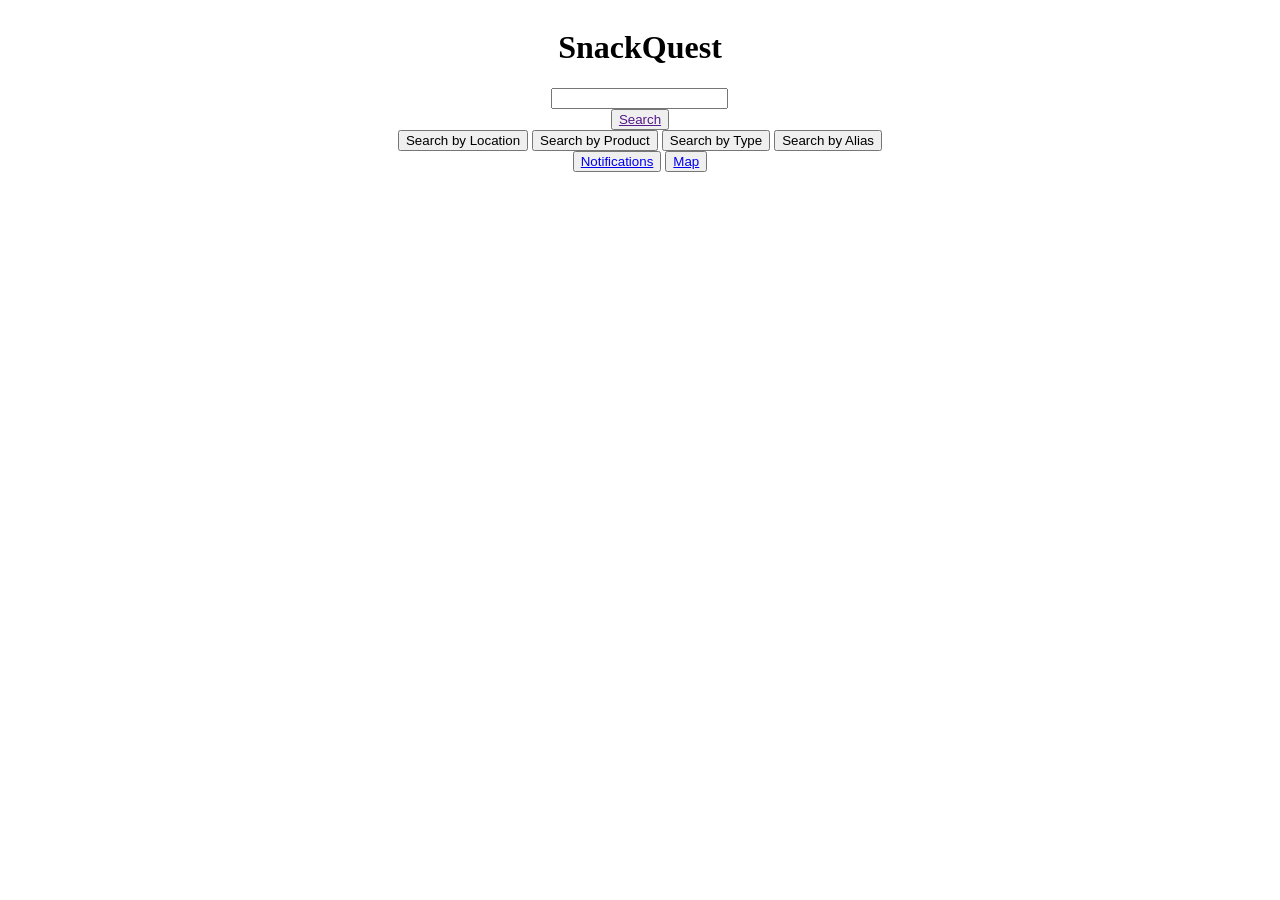
==== index.html @ 7bb12122 "updated index.html and added basic styling (sorry krutz)" ====
<!DOCTYPE html>
<html>
<head>
    <link rel="stylesheet" href="style.css" />
</head>

<body>
    <h1>SnackQuest</h1>

    <div class="search">
        <input type="text">
        <button type="button"><a href="">Search</a></button>

        <div>
            <button type="button">Search by Location</button>
            <button type="button">Search by Product</button>
            <button type="button">Search by Type</button>
            <button type="button">Search by Alias</button>
        </div>
    </div>

    <nav>
        <button type="button">
            <a href="notifications">Notifications</a>
        </button>

        <button type="button">
            <a href="map">Map</a>
        </button>
    </nav>
</body>
</html>
---- style.css ----
body {
    display: flex;
    flex-direction: column;
    align-items: center;
}

div.search {
    display: inherit;
    flex-direction: inherit;
    align-items: inherit;
}
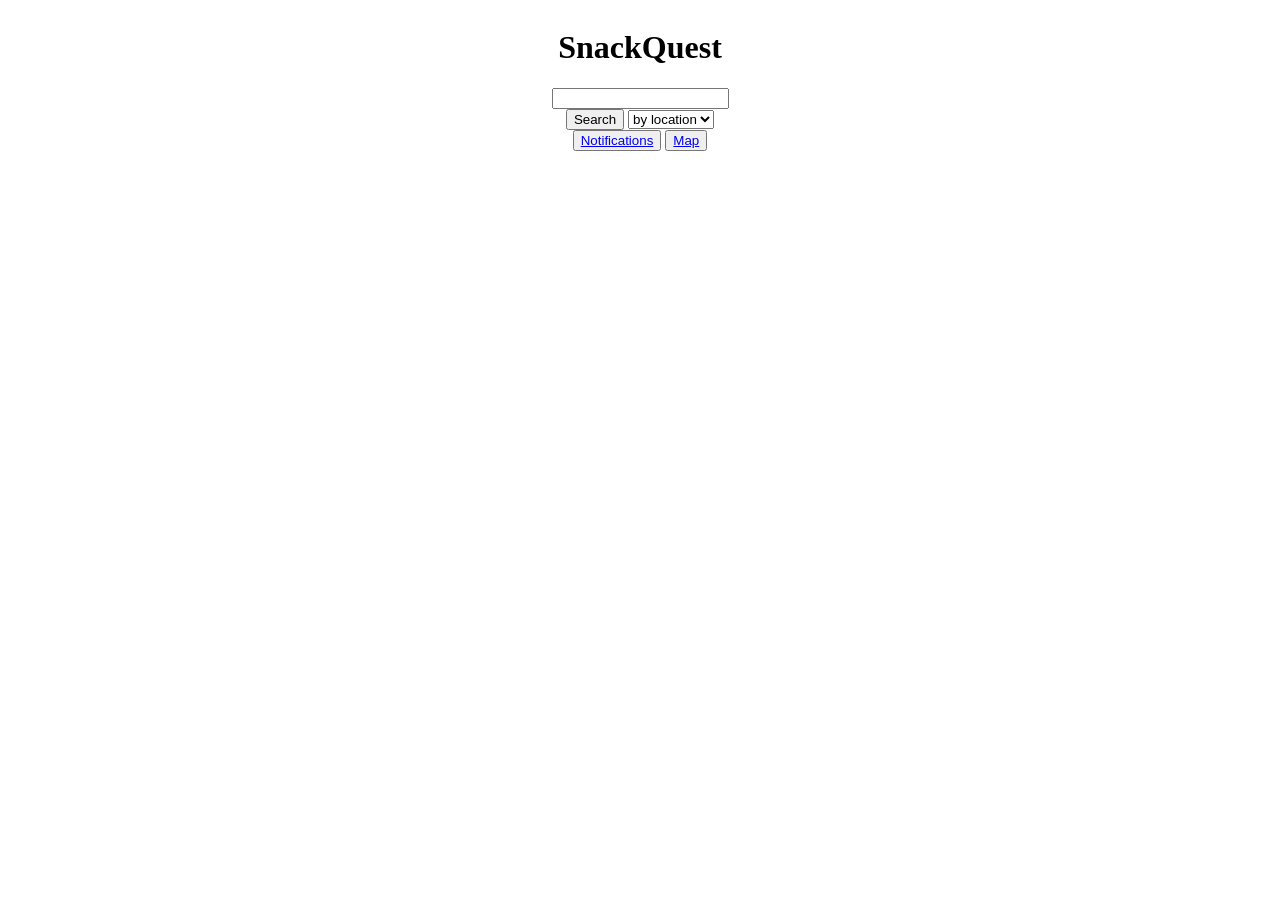
==== commit 6da49dea: "more updates to index.html" ====
--- a/index.html
+++ b/index.html
@@ -8,15 +8,18 @@
     <h1>SnackQuest</h1>
 
     <div class="search">
-        <input type="text">
-        <button type="button"><a href="">Search</a></button>
+        <form>
+            <input type="text">
 
-        <div>
-            <button type="button">Search by Location</button>
-            <button type="button">Search by Product</button>
-            <button type="button">Search by Type</button>
-            <button type="button">Search by Alias</button>
-        </div>
+            <div>
+                <button type="submit">Search</button>
+
+                <select>
+                    <option>by location</option>
+                    <option>by product</option>
+                </select>
+            </div>
+        </form>
     </div>
 
     <nav>
--- a/style.css
+++ b/style.css
@@ -9,3 +9,9 @@
     flex-direction: inherit;
     align-items: inherit;
 }
+
+div.search > * {
+    display: inherit;
+    flex-direction: inherit;
+    align-items: inherit;
+}
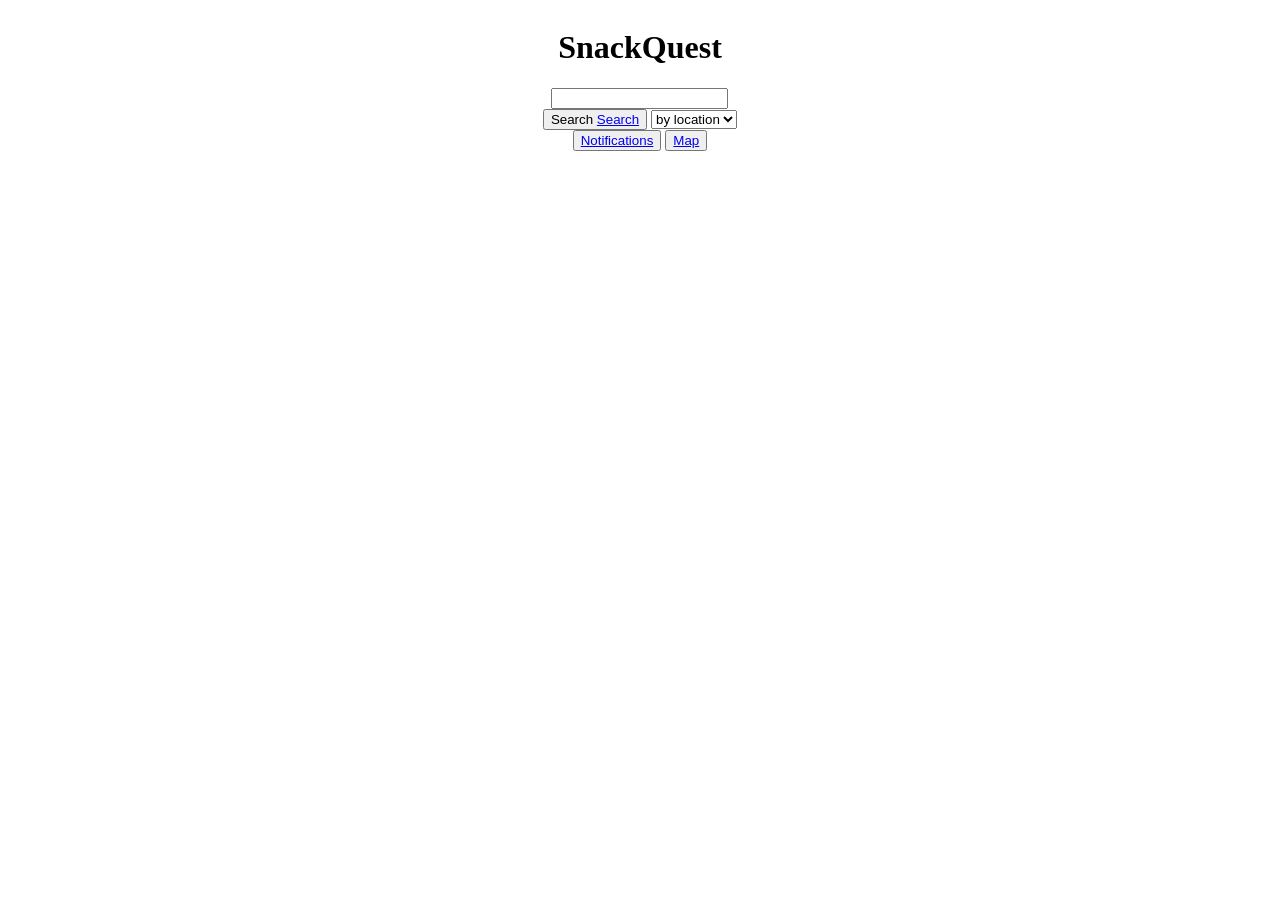
==== commit 808db0fe: "Update index.html" ====
--- a/index.html
+++ b/index.html
@@ -12,7 +12,9 @@
             <input type="text">
 
             <div>
-                <button type="submit">Search</button>
+                <button type="submit">Search
+                    <a href="search">Search</a>
+                </button>
 
                 <select>
                     <option>by location</option>
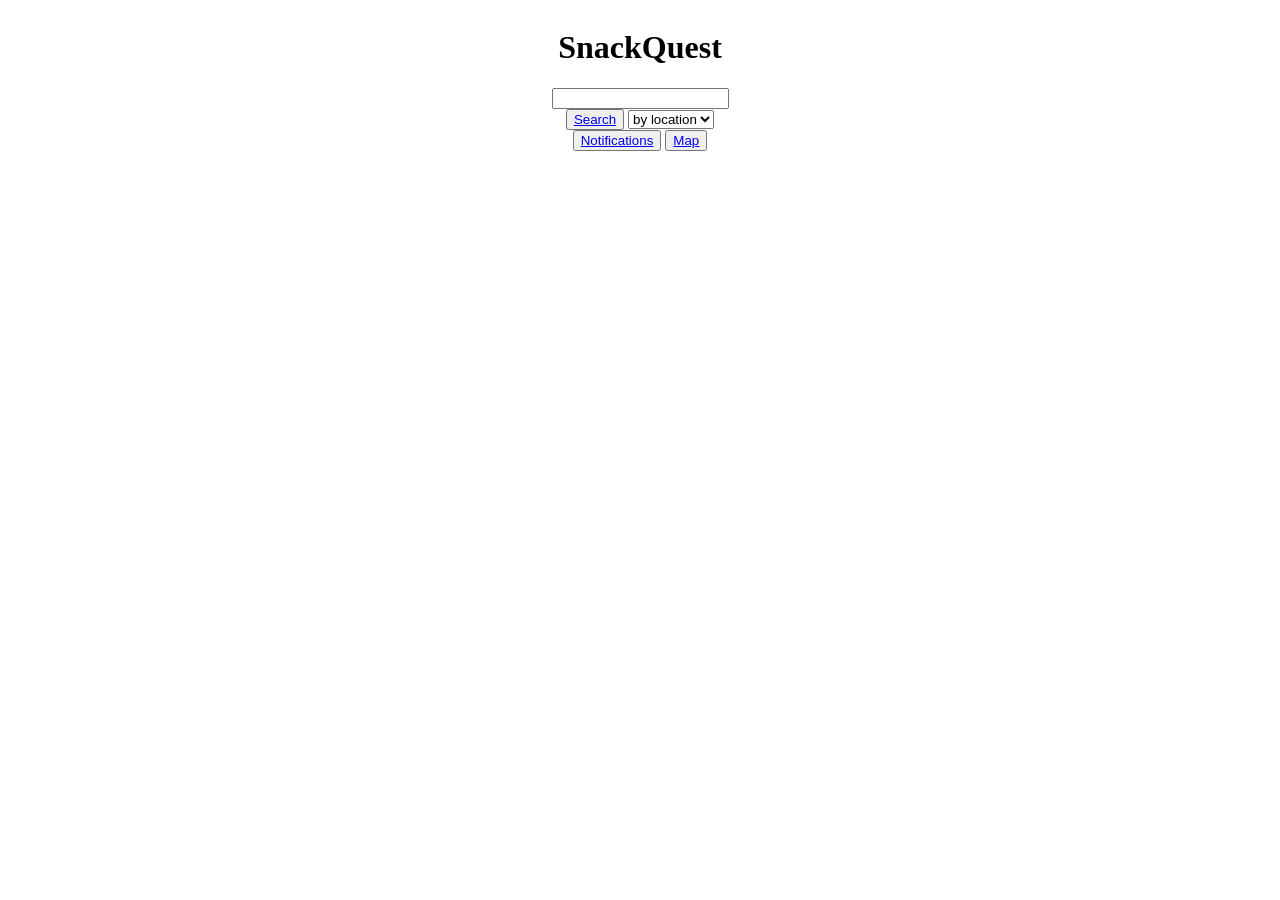
==== commit 8a8c3085: "fixed search button" ====
--- a/index.html
+++ b/index.html
@@ -12,7 +12,7 @@
             <input type="text">
 
             <div>
-                <button type="submit">Search
+                <button type="submit">
                     <a href="search">Search</a>
                 </button>
 
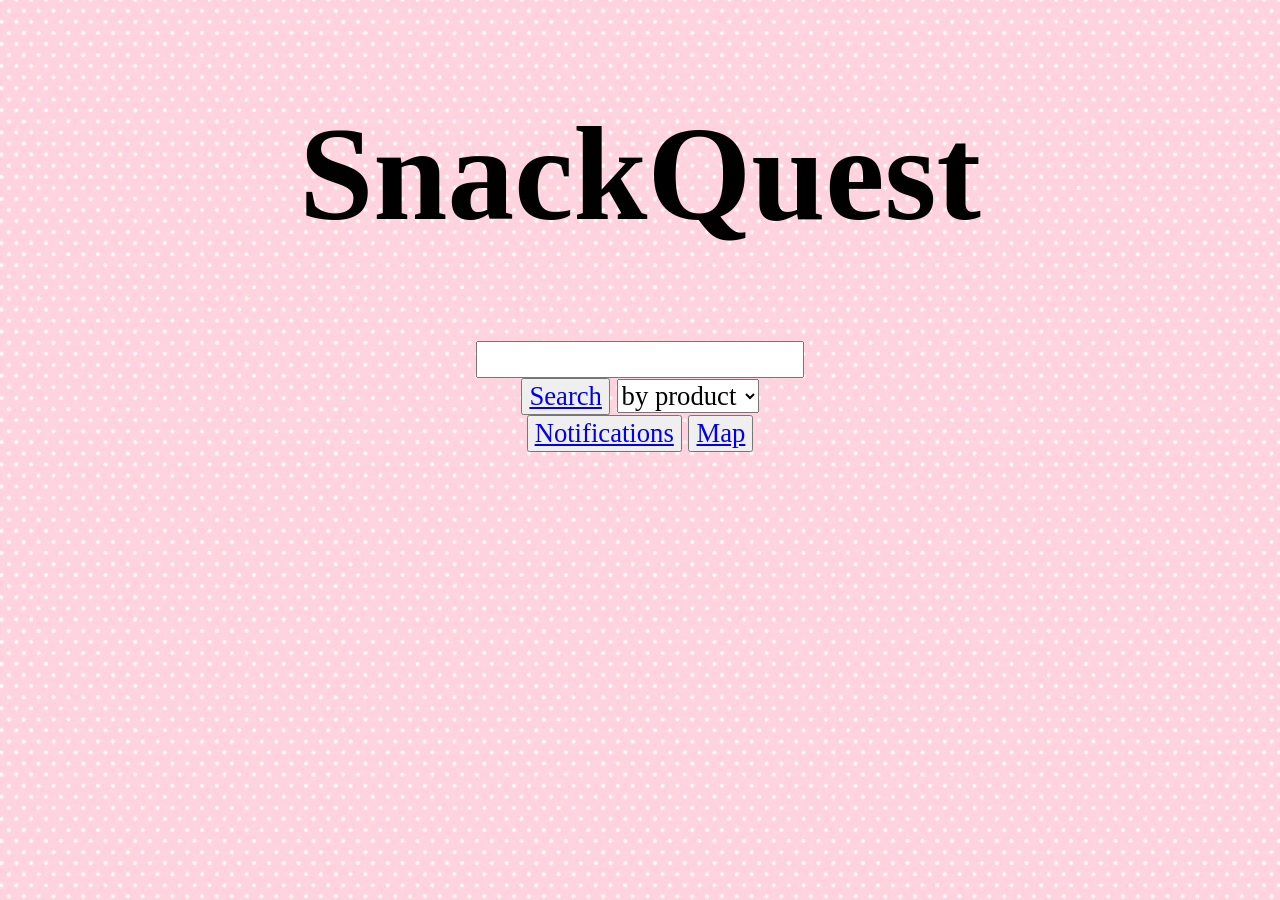
==== commit f15ef516: "improved search button ux with a tiny bit of js" ====
--- a/index.html
+++ b/index.html
@@ -13,12 +13,12 @@
 
             <div>
                 <button type="submit">
-                    <a href="search">Search</a>
+                    <a id="search-link" href="search">Search</a>
                 </button>
 
-                <select>
-                    <option>by location</option>
-                    <option>by product</option>
+                <select id="search-selector" onchange="updateSearchLink()">
+                    <option value="by_product" selected>by product</option>
+                    <option value="by_location">by location</option>
                 </select>
             </div>
         </form>
@@ -33,5 +33,14 @@
             <a href="map">Map</a>
         </button>
     </nav>
+
+    <script>
+        function updateSearchLink() {
+            select = document.getElementById("search-selector");
+            document.getElementById("search-link").href = "search/" + select.value;
+        }
+
+        updateSearchLink();
+    </script>
 </body>
 </html>
--- a/style.css
+++ b/style.css
@@ -2,7 +2,18 @@
     display: flex;
     flex-direction: column;
     align-items: center;
+    background-color: hotpink;
+    font-family: "Comic Sans MS", "Comic Sans", cursive;
+    background-image: url("background.webp");
+    background-blend-mode: lighten;
+    font-size: 20pt;
 }
+
+* {
+    font-family: inherit;
+    font-size: inherit;
+}
+
 
 div.search {
     display: inherit;
@@ -15,3 +26,17 @@
     flex-direction: inherit;
     align-items: inherit;
 }
+
+@keyframes growShrink {
+  0%, 100% {
+    transform: scale(1.0) rotate(-10deg);
+  }
+  50% {
+    transform: scale(1.2) rotate(20deg);
+  }
+}
+
+h1 {
+    font-size: 100pt;
+    animation: growShrink 1s ease-in-out infinite;
+}
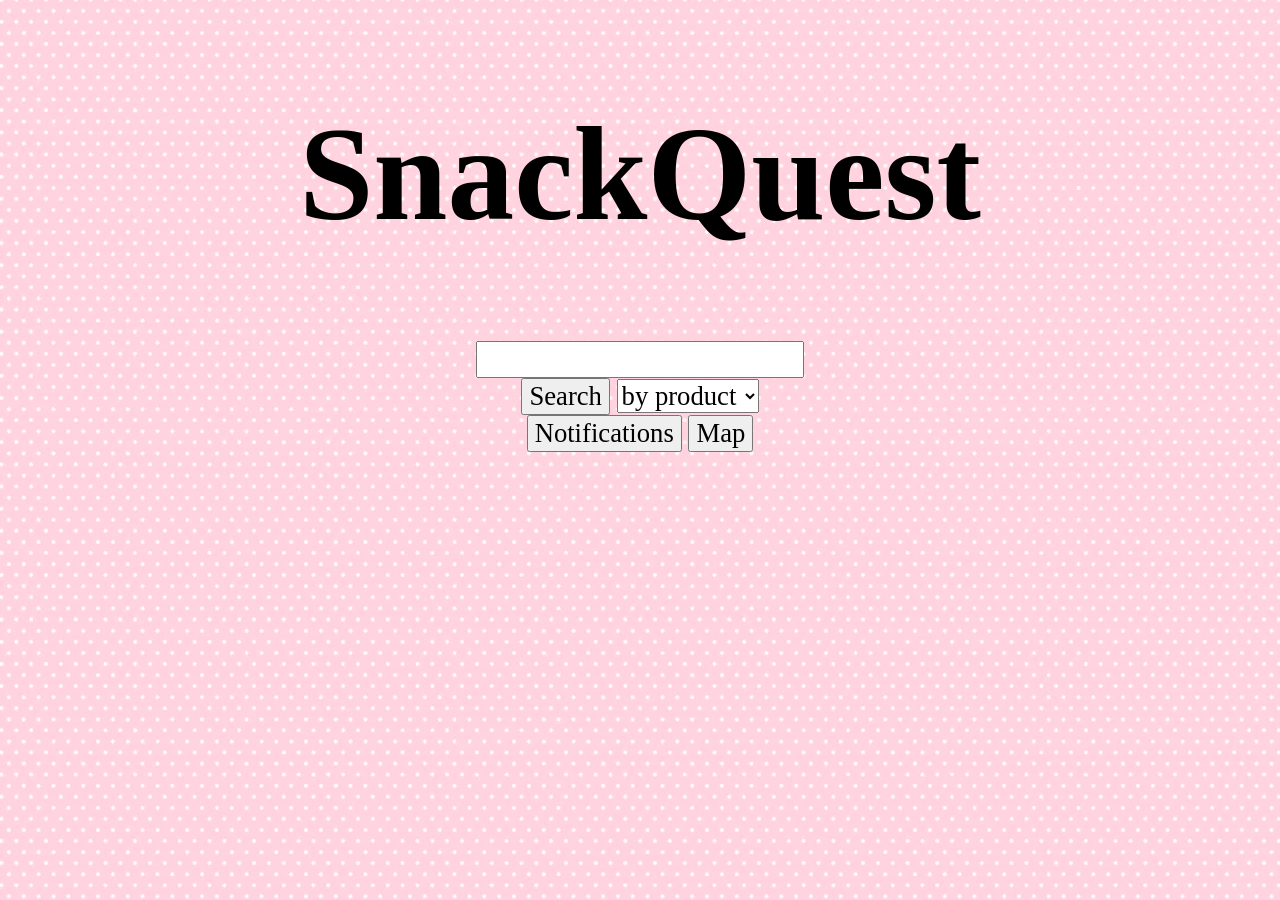
==== commit 93f067d5: "Update index.html" ====
--- a/index.html
+++ b/index.html
@@ -13,7 +13,7 @@
 
             <div>
                 <button type="submit">
-                    <a id="search-link" href="search">Search</a>
+                    <a id="search-link" href="search/by_product">Search</a>
                 </button>
 
                 <select id="search-selector" onchange="updateSearchLink()">
--- a/style.css
+++ b/style.css
@@ -40,3 +40,8 @@
     font-size: 100pt;
     animation: growShrink 1s ease-in-out infinite;
 }
+
+button a {
+    text-decoration: none;
+    color: inherit;
+}
